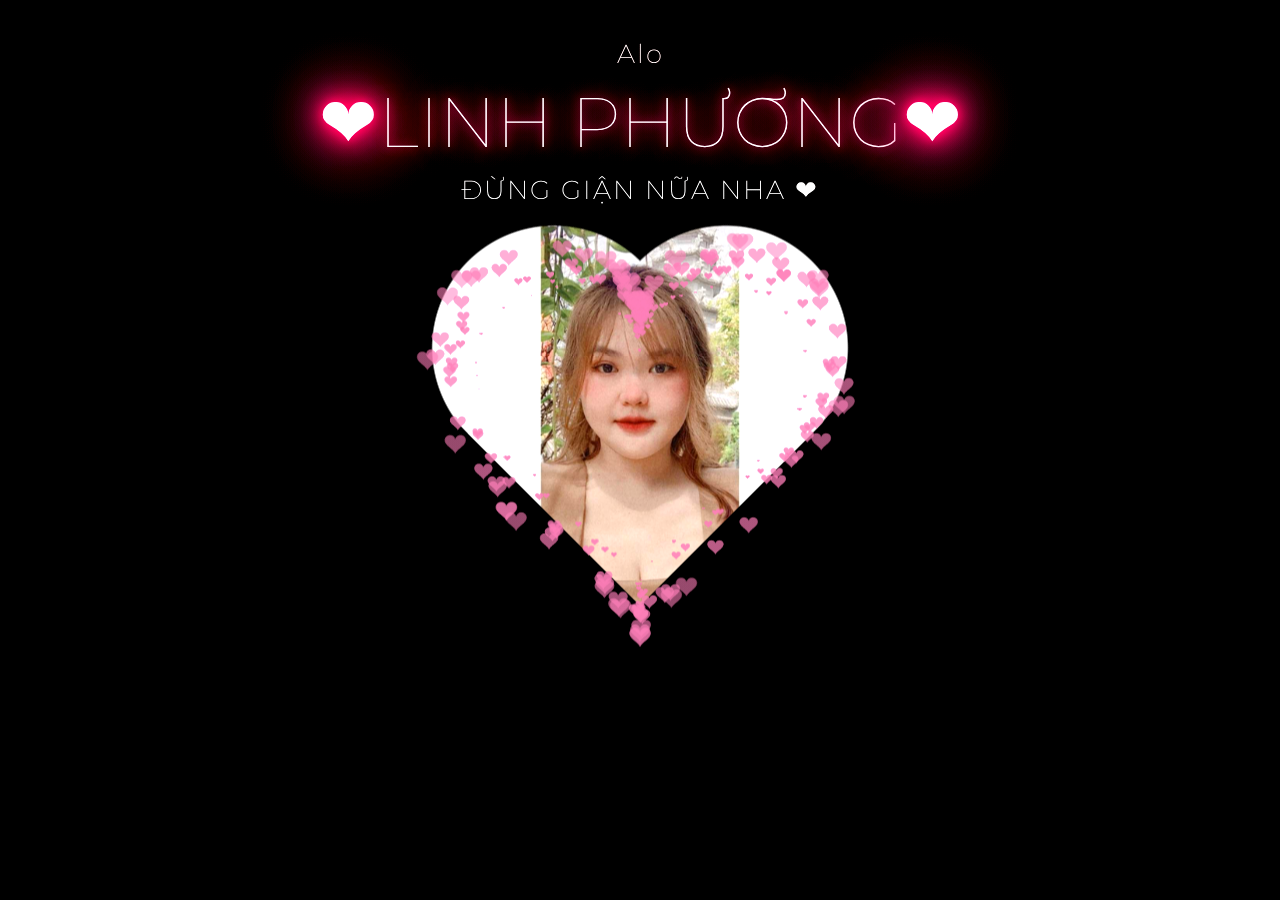
==== heart/index.html @ 259a8ddc "ok" ====
<!DOCTYPE html>
<html>
  <head>
    <meta charset="utf-8">
    <link rel="preconnect" href="https://fonts.googleapis.com">
    <link rel="preconnect" href="https://fonts.gstatic.com" crossorigin>
    <link href="https://fonts.googleapis.com/css2?family=Montserrat:wght@200;300;400;600&display=swap" rel="stylesheet">
    <link href="css/main.css" rel="stylesheet">
  </head>

  <body>
    <!-- <audio autoplay="autopaly">
      <source src="renxi.mp3" type="audio/mp3" />
    </audio> -->
    <!-- 星空html -->
    <!-- <div> -->
    <div class="container2">
      <div class="content">
        <canvas id="universe"></canvas>
      </div>
    </div>
    <!-- </div> -->
    <div class="title">
      <!-- EDIT HERE -->
      <h3 class="STARDUST1">Alo</h3>
      <h1 class="STARDUST2"><strong>❤</strong>LINH PHƯƠNG<strong>❤</strong></h1>
      <h3 class="STARDUST3">ĐỪNG GIẬN NỮA NHA <strong>❤</strong></h3>
      <img class="img" src="lp3.jpg"  />
      <canvas id="pinkboard"></canvas>
    </div>

    <script src="https://cdnjs.cloudflare.com/ajax/libs/jquery/1.10.2/jquery.min.js"></script>
    <script src="js/main.js"></script>
    <script src="js/particle.js"></script>
    <script src="js/universe.js"></script>
  </body>
</html>
---- heart/css/main.css ----
.more-pens {
  position: fixed;
  left: 20px;
  bottom: 20px;
  z-index: 10;
  font-family: "Montserrat";
  font-size: 12px;
}

a.white-mode, a.white-mode:link, a.white-mode:visited, a.white-mode:active {
  font-family: "Montserrat";
  font-size: 12px;
  text-decoration: none;        /* background: #212121; */
  padding: 4px 8px;
  color: #f7f7f7;
}

a.white-mode:hover, a.white-mode:link:hover, a.white-mode:visited:hover, a.white-mode:active:hover {
  background: #edf3f8;
  color: #212121;
}

.title {
  z-index: 9999 !important;
  position: absolute;
  left: 50%;
  top: 42%;
  transform: translateX(-50%) translateY(-50%);
  font-family: "Montserrat";
  text-align: center;
  width: 100%;
}

.title h1 {
  z-index: 99;
  position: relative;
  color: #fff;
  font-weight: 100;
  font-size: 70px;
  padding: 0;
  margin: 0;
  line-height: 1;
  text-shadow: 0 0 10px #ff006c, 0 0 20px #ff006c, 0 0 30px #ff006c, 0 0 40px #ff417d, 0 0 70px #ff417d, 0 0 80px #ff417d, 0 0 100px #ff417d, 0 0 150px #ff417d;
}

.title h1 span {
  z-index: 99;
  font-weight: 600;
  padding: 0;
  margin: 0;
  color: #ffffff;
}

.title h3 {
  z-index: 99;
  font-weight: 200;
  font-size: 26px;
  padding: 0;
  margin: 0;
  line-height: 1;
  color: #ffffff;
  letter-spacing: 2px;
}

/* 爱心css */
canvas {
  position: absolute;
  width: 100%;
  height: 100%;
}

.img {
  position: absolute;
  left: 50%;
  top: 60%;
  transform: translate(-50%, -50%);
  width: 420px;
  height: 420px;
}

#pinkboard {
  position: relative;
  top: 0%;
  left: 0%;
  height: 429px;
}

.STARDUST1 {
  position: relative !important;
  top: -60px;
}

.STARDUST2 {
  position: relative !important;
  top: -40px;
}

.STARDUST3 {
  position: relative !important;
  top: -20px;
}

/* 星空css */
html, body {
  padding: 0px;
  margin: 0px;
  width: 100%;
  height: 100%;
  position: fixed;
}

body {
  display: flex;
  justify-content: center;
  align-items: center;
  -webkit-filter: contrast(120%);
  filter: contrast(120%);
  background-image: radial-gradient(1600px at 70% 120%, rgba(33, 39, 80, 1) 10%, #020409 100%) !important;        /* background-color: black; */
}

.container2 {

  /* z-index: 8; */
  position: absolute;
  width: 100%;
  height: 100%;
  background-image: radial-gradient(1600px at 70% 120%, rgba(33, 39, 80, 1) 10%, #020409 100%) !important;
}

.content {
  width: inherit;
  height: inherit;
  width: 100%;
  height: 100%;
  background-image: radial-gradient(1600px at 70% 120%, rgba(33, 39, 80, 1) 10%, #020409 100%) !important;
}

#universe {
  width: 100%;
  height: 100%;
}

#footerContent {
  font-family: sans-serif;
  font-size: 110%;
  color: rgba(200, 220, 255, 0.3);
  width: 100%;
  position: fixed;
  bottom: 0px;
  padding: 20px;
  text-align: center;
  z-index: 20;
}

/* #footer {
  position: absolute;
  bottom: 0px;
  height: 300px;
  width: 100%;
} */
#scene {
  height: 100%;
  position: absolute;
  left: 50%;
  margin-left: -800px;
}

a {
  text-decoration: none;
  color: rgba(200, 220, 255, 1);
  opacity: 0.4;
  transition: opacity 0.4s ease;
}

a:hover {
  opacity: 1;
}

/* heart image: https://stackoverflow.com/a/51216413 */
img {

  /* width: 200px; */
  aspect-ratio: 1;
  object-fit: cover;
  --_m: radial-gradient(#000 69%, #0000 70%) 84.5% fill/100%;
  -webkit-mask-box-image: var(--_m);
  mask-border: var(--_m);
  clip-path: polygon(-41% 0, 50% 91%, 141% 0);
}
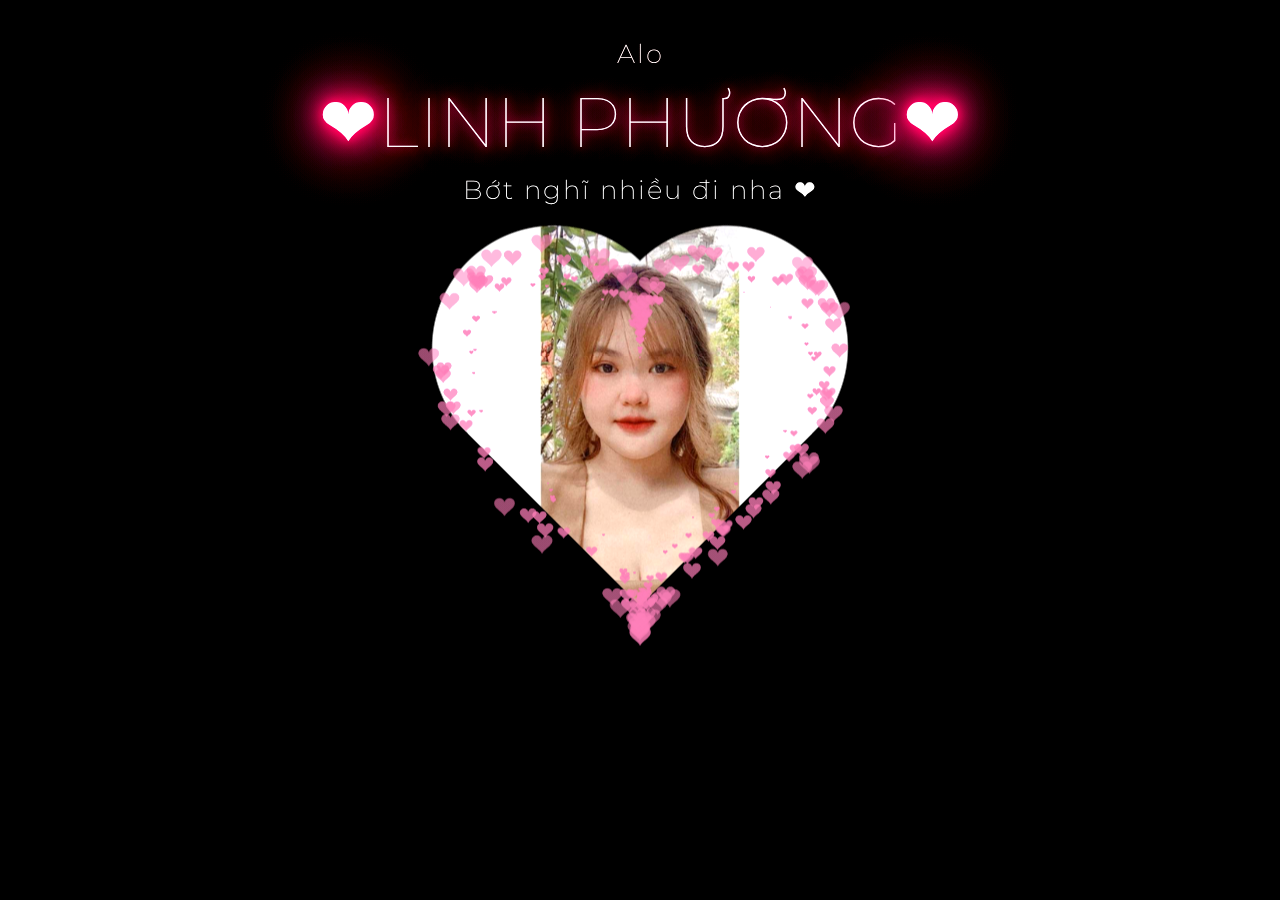
==== commit 9ef1cff9: "j" ====
--- a/heart/index.html
+++ b/heart/index.html
@@ -24,7 +24,7 @@
       <!-- EDIT HERE -->
       <h3 class="STARDUST1">Alo</h3>
       <h1 class="STARDUST2"><strong>❤</strong>LINH PHƯƠNG<strong>❤</strong></h1>
-      <h3 class="STARDUST3">ĐỪNG GIẬN NỮA NHA <strong>❤</strong></h3>
+      <h3 class="STARDUST3">Bớt nghĩ nhiều đi nha <strong>❤</strong></h3>
       <img class="img" src="lp3.jpg"  />
       <canvas id="pinkboard"></canvas>
     </div>
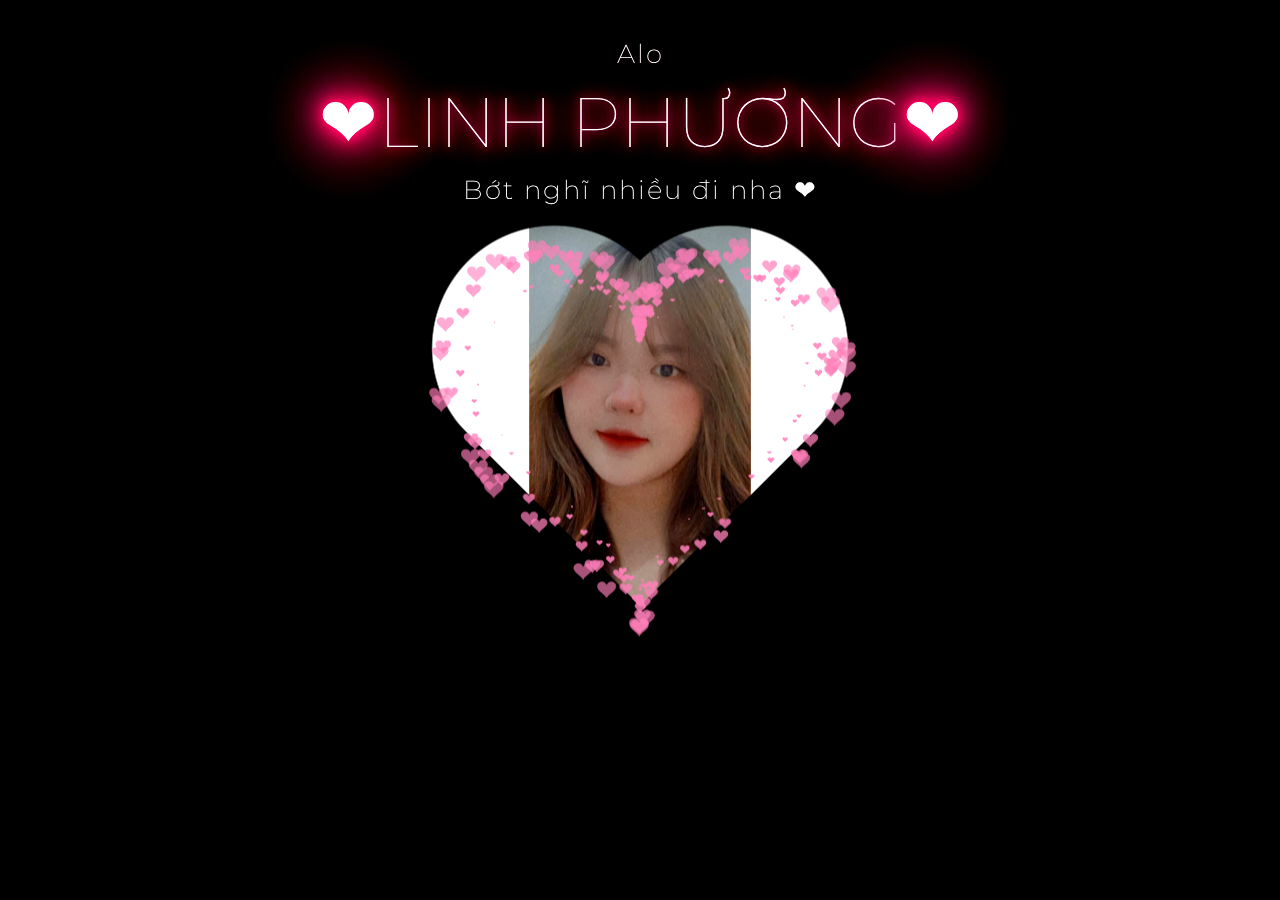
==== commit 6ea95caf: "h" ====
--- a/heart/index.html
+++ b/heart/index.html
@@ -25,7 +25,7 @@
       <h3 class="STARDUST1">Alo</h3>
       <h1 class="STARDUST2"><strong>❤</strong>LINH PHƯƠNG<strong>❤</strong></h1>
       <h3 class="STARDUST3">Bớt nghĩ nhiều đi nha <strong>❤</strong></h3>
-      <img class="img" src="lp3.jpg"  />
+      <img class="img" src="3.jpg"  />
       <canvas id="pinkboard"></canvas>
     </div>
 
--- a/heart/css/main.css
+++ b/heart/css/main.css
@@ -21,6 +21,7 @@
 }
 
 .title {
+	
   z-index: 9999 !important;
   position: absolute;
   left: 50%;
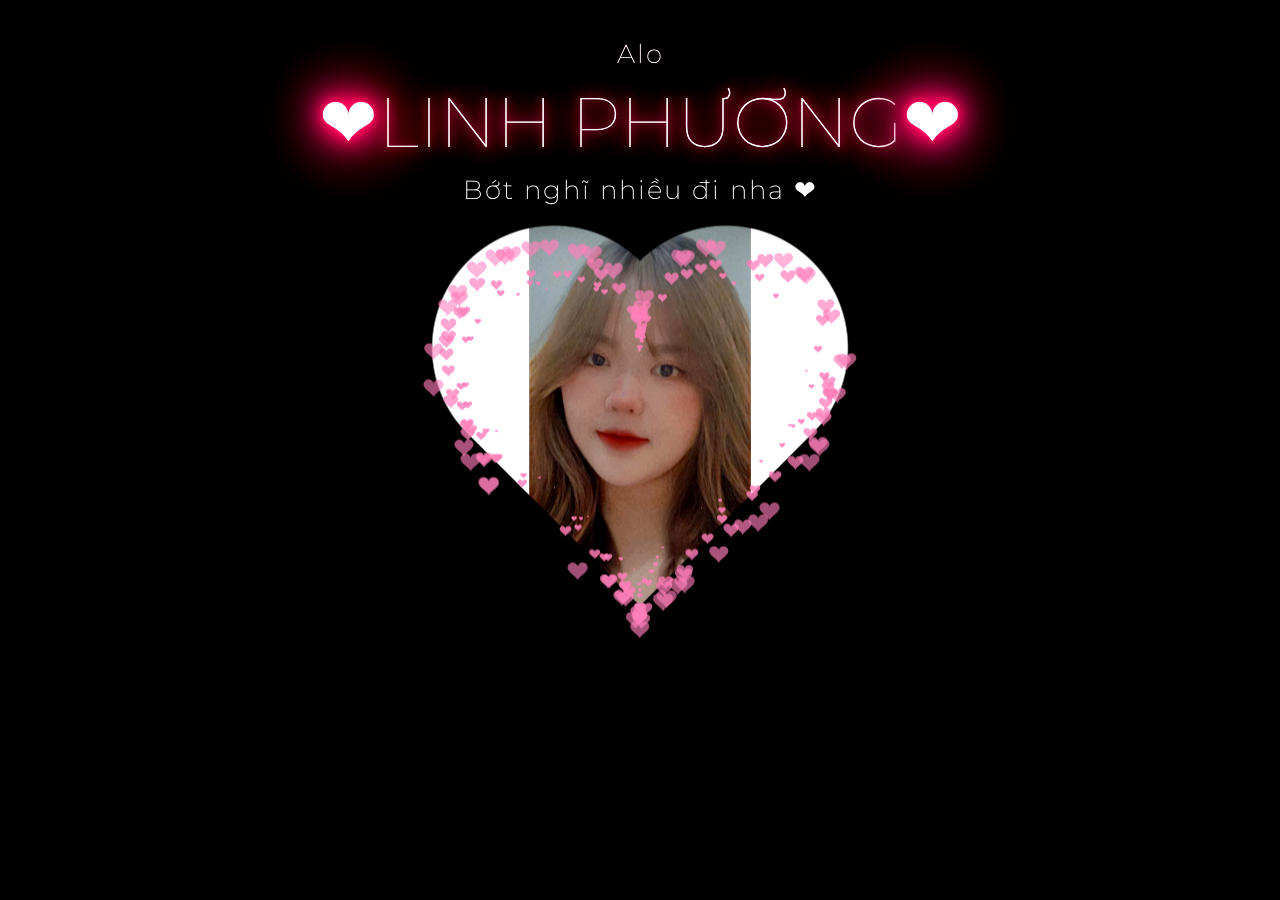
==== commit 6a29ed77: "h" ====
--- a/heart/index.html
+++ b/heart/index.html
@@ -2,6 +2,7 @@
 <html>
   <head>
     <meta charset="utf-8">
+	<title>💗 Love you 💗</title>
     <link rel="preconnect" href="https://fonts.googleapis.com">
     <link rel="preconnect" href="https://fonts.gstatic.com" crossorigin>
     <link href="https://fonts.googleapis.com/css2?family=Montserrat:wght@200;300;400;600&display=swap" rel="stylesheet">
